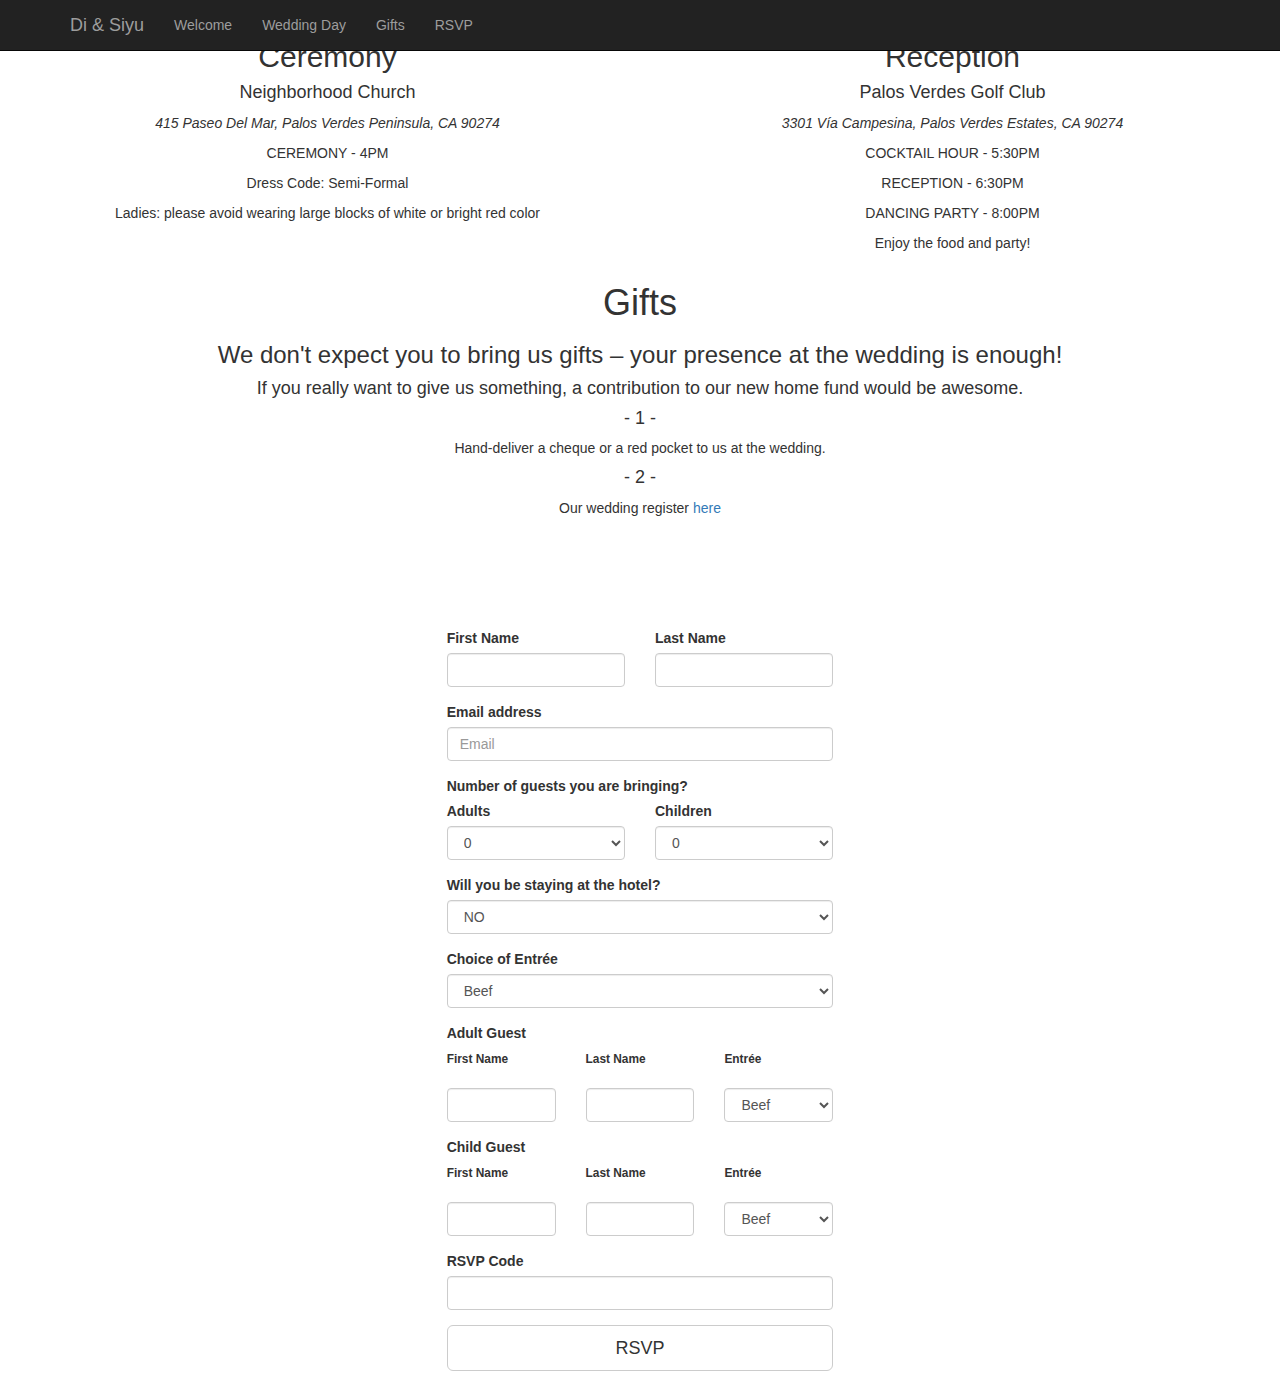
==== backend/resources/index.html @ d68c9363 "More mobile friendly" ====
<!DOCTYPE html>
<html>
   <head>
      <meta charset="UTF-8">
      <meta name="viewport" content="width=device-width,initial-scale=1,maximum-scale=1,user-scalable=0">
      <title>Di & Siyu</title>
      <meta name="author" content="Di and Siyu">
      <link href="https://fonts.googleapis.com/css?family=Dancing+Script|Source+Sans+Pro" rel="stylesheet">
      <link rel="shortcut icon" href="resources/favicon.ico" type="image/vnd.microsoft.icon">
      <link rel="stylesheet" type="text/css" href="resources/jquery.fullPage.css" />
      <link rel="stylesheet" href="https://maxcdn.bootstrapcdn.com/bootstrap/3.3.7/css/bootstrap.min.css" integrity="sha384-BVYiiSIFeK1dGmJRAkycuHAHRg32OmUcww7on3RYdg4Va+PmSTsz/K68vbdEjh4u" crossorigin="anonymous">
      <link rel="stylesheet" type="text/css" href="resources/wedding.css"/>
      <script src="http://ajax.googleapis.com/ajax/libs/jquery/1.11.1/jquery.min.js"></script>
      <script src="https://maxcdn.bootstrapcdn.com/bootstrap/3.3.7/js/bootstrap.min.js" integrity="sha384-Tc5IQib027qvyjSMfHjOMaLkfuWVxZxUPnCJA7l2mCWNIpG9mGCD8wGNIcPD7Txa" crossorigin="anonymous"></script>
	  <script type="text/javascript" src="resources/scrolloverflow.min.js"></script>
      <script type="text/javascript" src="resources/jquery.fullPage.min.js"></script>
      <script type="text/javascript" src="resources/wedding.js"></script>
   </head>
   <body>
      <nav class="navbar navbar-fixed-top navbar-inverse">
         <div class="container">
            <div class="navbar-header">
               <button type="button" class="navbar-toggle collapsed" data-toggle="collapse" data-target="#navbar" aria-expanded="false" aria-controls="navbar">
               <span class="icon-bar"></span>
               <span class="icon-bar"></span>
               <span class="icon-bar"></span>
               </button>
               <a class="navbar-brand" href="#welcome">Di & Siyu</a>
            </div>
            <div id="navbar" class="collapse navbar-collapse">
               <ul id="menu" class="nav navbar-nav">
                  <li data-menuanchor="welcome"><a href="#welcome">Welcome</a></li>
                  <li data-menuanchor="weddingDay"><a href="#weddingDay">Wedding Day</a></li>
                  <li data-menuanchor="gifts"><a href="#gifts">Gifts</a></li>
                  <li data-menuanchor="rsvp"><a href="#rsvp">RSVP</a></li>
               </ul>
            </div>
            <!-- /.nav-collapse -->
         </div>
         <!-- /.container -->
      </nav>
      <!-- /.navbar -->
      <div class="white-overlay">
      </div>
      <div id="fullpage">
         <div class="container-fluid section title dark">
            <img id="monogram" src="resources/monogram.png"/>
         </div>
         <div class="container-fluid section no-margin no-middle-align fp-noscroll">
            <div class="row-fluid" style="height:50%;">
               <div id="neighbourhood"></div>
            </div>
            <div class="row-fluid" style="height:50%;">
               <div class="col-xs-6 text-center">
                  <h2>Ceremony</h2>
                  <h4>Neighborhood Church</h4>
                  <p><em>415 Paseo Del Mar, Palos Verdes Peninsula, CA 90274</em></p>
                  <p>CEREMONY - 4PM</p>
                  <p>Dress Code: Semi-Formal</p>
                  <p>Ladies: please avoid wearing large blocks of white or bright red color</p>
               </div>
               <div class="col-xs-6 text-center">
                  <h2>Reception</h2>
                  <h4>Palos Verdes Golf Club</h4>
                  <p><em>3301 Vía Campesina, Palos Verdes Estates, CA 90274</em></p>
                  <p>COCKTAIL HOUR - 5:30PM</p>
                  <p>RECEPTION - 6:30PM</p>
                  <p>DANCING PARTY - 8:00PM</p>
                  <p>Enjoy the food and party!</p>
               </div>
            </div>
         </div>
         <div class="container-fluid section">
            <div class="row-fluid">
               <div class="col-xs-12 text-center">
                  <h1>Gifts</h1>
                  <h3>We don't expect you to bring us gifts – your presence at the wedding is enough!</h3>
                  <h4>If you really want to give us something, a contribution to our new home fund would be awesome.</h4>
                  <h4>- 1 -</h4>
                  <p>Hand-deliver a cheque or a red pocket to us at the wedding.</p>
                  <h4>- 2 -</h4>
                  <p>Our wedding register <a href="https://www.amazon.com/wedding/di-zhu-siyu-yue-rancho-palos-verdes-september-2017/registry/VTHCYFFTFQUH">here</a></p>
               </div>
            </div>
         </div>
         <div class="container-fluid section fp-auto-height-responsive">
            <div class="col-md-4 col-md-offset-4" style="margin-top:100px;margin-bottom:20px;">
               <form id="rsvp-form">
                  <div class="row">
                     <div class="col-xs-6">
                        <div class="form-group">
                           <label>First Name</label>
                           <input type="text" class="form-control" name="firstName" placeholder="">
                        </div>
                     </div>
                     <div class="col-xs-6">
                        <div class="form-group">
                           <label>Last Name</label>
                           <input type="text" class="form-control" name="lastName" placeholder="">
                        </div>
                     </div>
                  </div>
                  <div class="form-group">
                     <label>Email address</label>
                     <input type="email" class="form-control" name="email" placeholder="Email">
                  </div>
                  <div class="row">
                     <div class="col-xs-12">
                        <label>Number of guests you are bringing?</label>
                     </div>
                     <div class="col-xs-6">
                        <div class="form-group">
                           <label>Adults</label>
                           <select class="form-control" name="adultCount" id="guest-adult">
                              <option value=0>0</option>
                              <option value=1>1</option>
                           </select>
                        </div>
                     </div>
                     <div class="col-xs-6">
                        <div class="form-group">
                           <label>Children</label>
                           <select class="form-control" name="childCount" id="guest-child">
                              <option value=0>0</option>
                              <option value=1>1</option>
                              <option value=2>2</option>
                           </select>
                        </div>
                     </div>
                  </div>
                  <div class="form-group">
                     <label>Will you be staying at the hotel?</label>
                     <select class="form-control" name="hotel">
                        <option value=false>NO</option>
                        <option value=true>YES</option>
                     </select>
                  </div>
                  <div class="form-group">
                     <label>Choice of Entrée</label>
                     <select class="form-control" name="entree">
                        <option>Beef</option>
                        <option>Cod</option>
                        <option>Veggie</option>
                     </select>
                  </div>
                  <div class="row" id="guests-adult-entry">
                     <div class="entry-header">
                        <div class="col-xs-12">
                           <label>Adult Guest</label>
                        </div>
                        <div class="col-xs-4">
                           <div class="form-group">
                              <label><small>First Name</small></label>
                           </div>
                        </div>
                        <div class="col-xs-4">
                           <div class="form-group">
                              <label><small>Last Name</small></label>
                           </div>
                        </div>
                        <div class="col-xs-4">
                           <div class="form-group">
                              <label><small>Entrée</small></label>
                           </div>
                        </div>
                     </div>
                     <div class="entry">
                        <div class="col-xs-4">
                           <div class="form-group">
                              <input type="" class="form-control" name="guestAdultFirstName" placeholder="">
                           </div>
                        </div>
                        <div class="col-xs-4">
                           <div class="form-group">
                              <input type="" class="form-control" name="guestAdultLastName" placeholder="">
                           </div>
                        </div>
                        <div class="col-xs-4">
                           <div class="form-group">
                              <select class="form-control" name="guestAdultEntree">
                                 <option>Beef</option>
                                 <option>Cod</option>
                                 <option>Veggie</option>
                              </select>
                           </div>
                        </div>
                     </div>
                  </div>
                  <div class="row" id="guests-child-entry">
                     <div class="entry-header">
                        <div class="col-xs-12">
                           <label>Child Guest</label>
                        </div>
                        <div class="col-xs-4">
                           <div class="form-group">
                              <label><small>First Name</small></label>
                           </div>
                        </div>
                        <div class="col-xs-4">
                           <div class="form-group">
                              <label><small>Last Name</small></label>
                           </div>
                        </div>
                        <div class="col-xs-4">
                           <div class="form-group">
                              <label><small>Entrée</small></label>
                           </div>
                        </div>
                     </div>
                     <div class="entry">
                        <div class="col-xs-4">
                           <div class="form-group">
                              <input type="" class="form-control" name="guestChildFirstName" placeholder="">
                           </div>
                        </div>
                        <div class="col-xs-4">
                           <div class="form-group">
                              <input type="" class="form-control" name="guestChildLastName" placeholder="">
                           </div>
                        </div>
                        <div class="col-xs-4">
                           <div class="form-group">
                              <select class="form-control" name="guestChildEntree">
                                 <option>Beef</option>
                                 <option>Cod</option>
                                 <option>Veggie</option>
                              </select>
                           </div>
                        </div>
                     </div>
                  </div>
                  <div class="form-group">
                     <label>RSVP Code</label>
                     <input type="" class="form-control" name="rsvpCode" placeholder="">
                  </div>
                  <button type="submit" class="btn btn-default btn-lg btn-block">RSVP</button>
               </form>
            </div>
         </div>
      </div>
   </body>
</html>
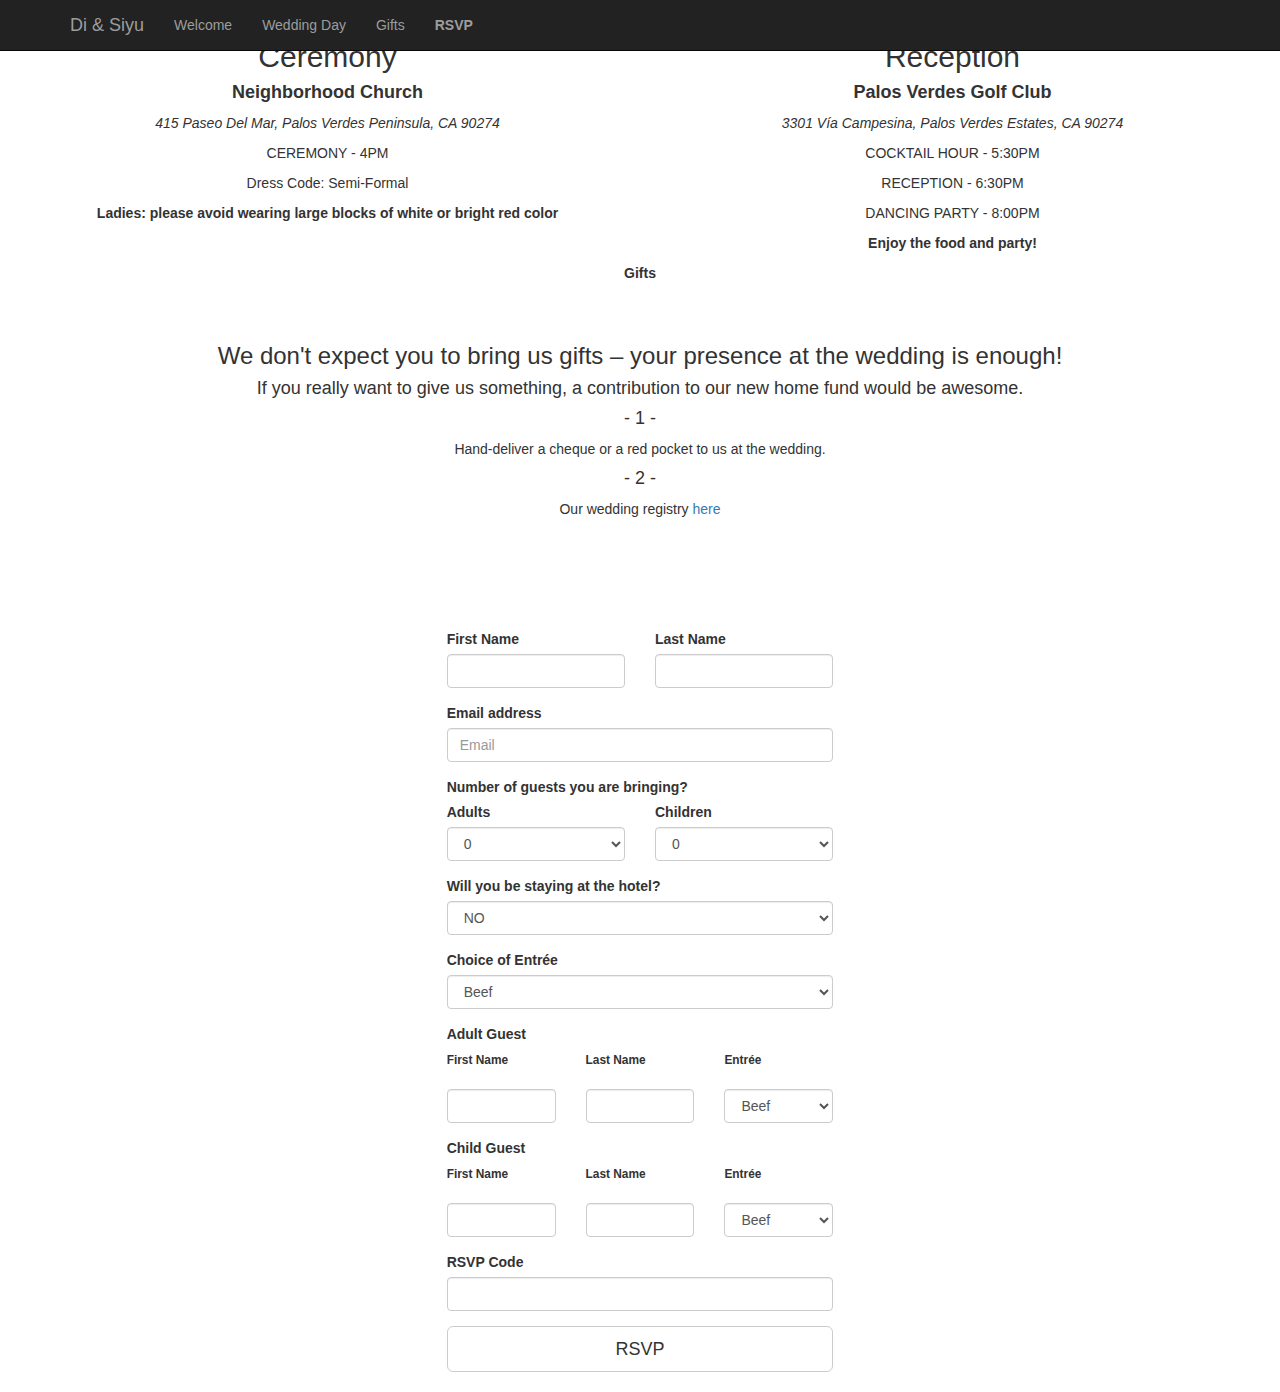
==== commit 63be4f95: "webpage polish" ====
--- a/backend/resources/index.html
+++ b/backend/resources/index.html
@@ -5,7 +5,7 @@
       <meta name="viewport" content="width=device-width,initial-scale=1,maximum-scale=1,user-scalable=0">
       <title>Di & Siyu</title>
       <meta name="author" content="Di and Siyu">
-      <link href="https://fonts.googleapis.com/css?family=Dancing+Script|Source+Sans+Pro" rel="stylesheet">
+      <link href="https://fonts.googleapis.com/css?family=Marcellus+SC|Source+Sans+Pro" rel="stylesheet">
       <link rel="shortcut icon" href="resources/favicon.ico" type="image/vnd.microsoft.icon">
       <link rel="stylesheet" type="text/css" href="resources/jquery.fullPage.css" />
       <link rel="stylesheet" href="https://maxcdn.bootstrapcdn.com/bootstrap/3.3.7/css/bootstrap.min.css" integrity="sha384-BVYiiSIFeK1dGmJRAkycuHAHRg32OmUcww7on3RYdg4Va+PmSTsz/K68vbdEjh4u" crossorigin="anonymous">
@@ -32,7 +32,7 @@
                   <li data-menuanchor="welcome"><a href="#welcome">Welcome</a></li>
                   <li data-menuanchor="weddingDay"><a href="#weddingDay">Wedding Day</a></li>
                   <li data-menuanchor="gifts"><a href="#gifts">Gifts</a></li>
-                  <li data-menuanchor="rsvp"><a href="#rsvp">RSVP</a></li>
+                  <li data-menuanchor="rsvp"><a href="#rsvp" style="font-weight:bold;">RSVP</a></li>
                </ul>
             </div>
             <!-- /.nav-collapse -->
@@ -43,7 +43,7 @@
       <div class="white-overlay">
       </div>
       <div id="fullpage">
-         <div class="container-fluid section title dark">
+         <div class="container-fluid section" style="text-align:center">
             <img id="monogram" src="resources/monogram.png"/>
          </div>
          <div class="container-fluid section no-margin no-middle-align fp-noscroll">
@@ -53,33 +53,41 @@
             <div class="row-fluid" style="height:50%;">
                <div class="col-xs-6 text-center">
                   <h2>Ceremony</h2>
-                  <h4>Neighborhood Church</h4>
+                  <h4><strong>Neighborhood Church</strong></h4>
                   <p><em>415 Paseo Del Mar, Palos Verdes Peninsula, CA 90274</em></p>
                   <p>CEREMONY - 4PM</p>
                   <p>Dress Code: Semi-Formal</p>
-                  <p>Ladies: please avoid wearing large blocks of white or bright red color</p>
+                  <p><strong>Ladies: please avoid wearing large blocks of white or bright red color</strong></p>
                </div>
                <div class="col-xs-6 text-center">
                   <h2>Reception</h2>
-                  <h4>Palos Verdes Golf Club</h4>
+                  <h4><strong>Palos Verdes Golf Club</strong></h4>
                   <p><em>3301 Vía Campesina, Palos Verdes Estates, CA 90274</em></p>
                   <p>COCKTAIL HOUR - 5:30PM</p>
                   <p>RECEPTION - 6:30PM</p>
                   <p>DANCING PARTY - 8:00PM</p>
-                  <p>Enjoy the food and party!</p>
+                  <p><strong>Enjoy the food and party!</strong></p>
                </div>
             </div>
          </div>
-         <div class="container-fluid section">
+         <div class="container-fluid section no-margin no-middle-align fp-noscroll">
+			<div class="row-fluid" style="height:50%;">
+               <div id="ocphoto">
+			       <div class="white-overlay">
+                   </div>
+			       <div class="col-xs-12 text-center title">
+			           <strong>Gifts</strong>
+				   </div>
+			   </div>
+            </div>
             <div class="row-fluid">
-               <div class="col-xs-12 text-center">
-                  <h1>Gifts</h1>
+               <div class="col-xs-12 text-center" style="padding-top: 40px;">
                   <h3>We don't expect you to bring us gifts – your presence at the wedding is enough!</h3>
                   <h4>If you really want to give us something, a contribution to our new home fund would be awesome.</h4>
                   <h4>- 1 -</h4>
                   <p>Hand-deliver a cheque or a red pocket to us at the wedding.</p>
                   <h4>- 2 -</h4>
-                  <p>Our wedding register <a href="https://www.amazon.com/wedding/di-zhu-siyu-yue-rancho-palos-verdes-september-2017/registry/VTHCYFFTFQUH">here</a></p>
+                  <p>Our wedding registry <a href="https://www.amazon.com/wedding/di-zhu-siyu-yue-rancho-palos-verdes-september-2017/registry/VTHCYFFTFQUH">here</a></p>
                </div>
             </div>
          </div>
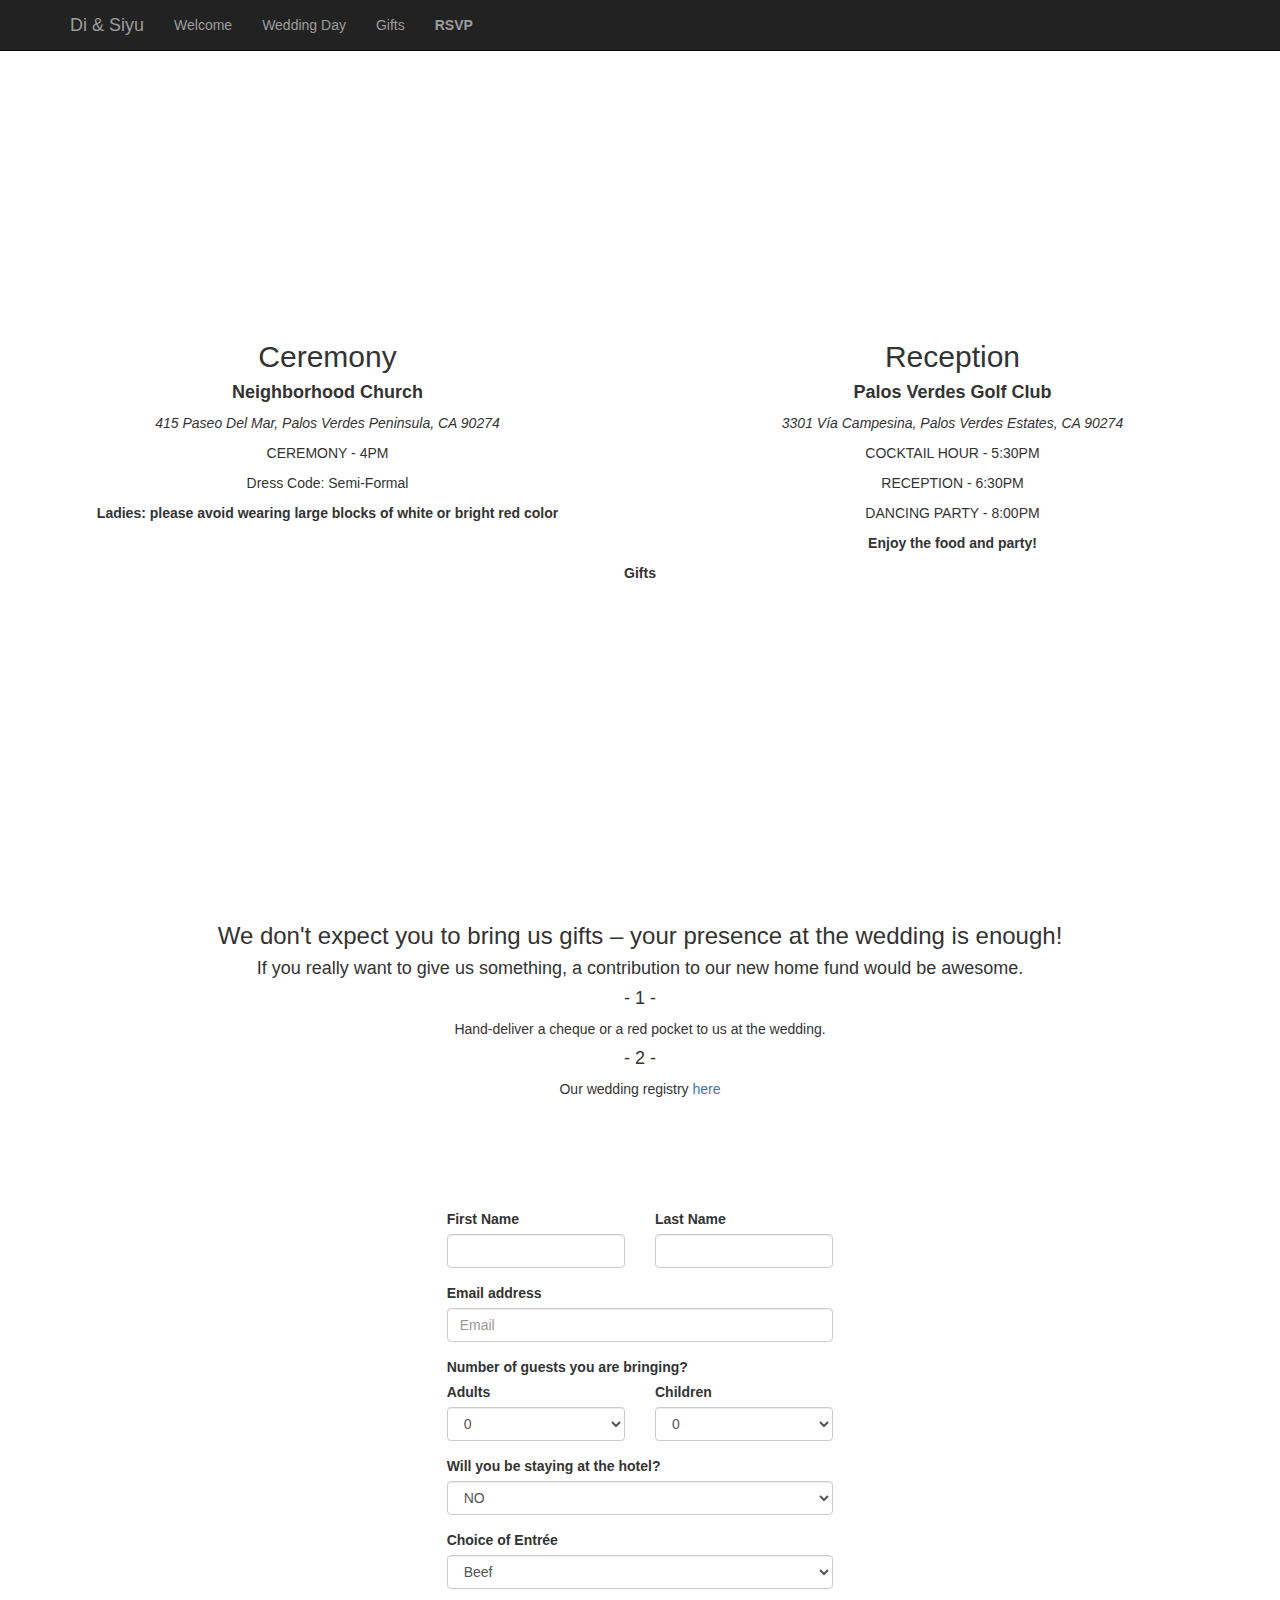
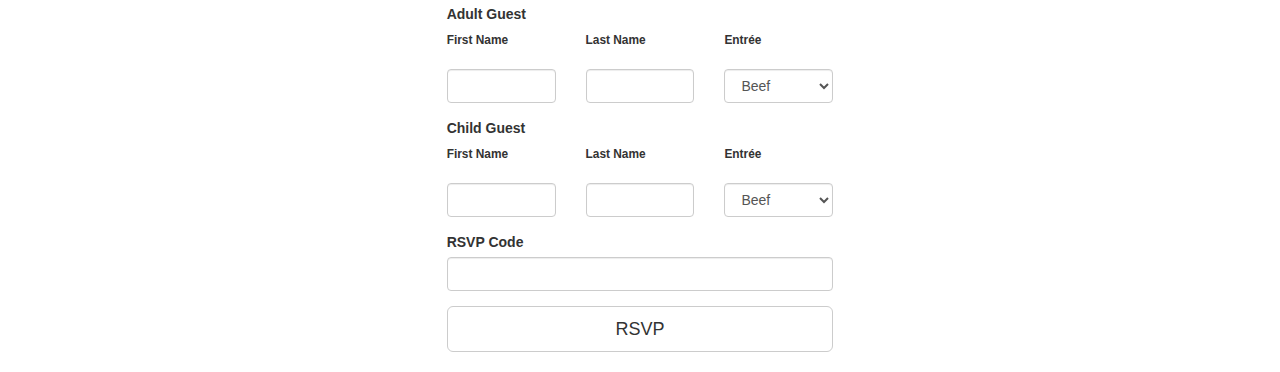
==== commit a3cdafa8: "tweak layout, enable scroll" ====
--- a/backend/resources/index.html
+++ b/backend/resources/index.html
@@ -46,11 +46,11 @@
          <div class="container-fluid section" style="text-align:center">
             <img id="monogram" src="resources/monogram.png"/>
          </div>
-         <div class="container-fluid section no-margin no-middle-align fp-noscroll">
-            <div class="row-fluid" style="height:50%;">
+         <div class="container-fluid section no-margin no-middle-align">
+            <div class="row-fluid" style="height:300px;min-height:50%;">
                <div id="neighbourhood"></div>
             </div>
-            <div class="row-fluid" style="height:50%;">
+            <div class="row-fluid">
                <div class="col-xs-6 text-center">
                   <h2>Ceremony</h2>
                   <h4><strong>Neighborhood Church</strong></h4>
@@ -70,8 +70,8 @@
                </div>
             </div>
          </div>
-         <div class="container-fluid section no-margin no-middle-align fp-noscroll">
-			<div class="row-fluid" style="height:50%;">
+         <div class="container-fluid section no-margin no-middle-align">
+			<div class="row-fluid" style="height:300px;min-height:50%;">
                <div id="ocphoto">
 			       <div class="white-overlay">
                    </div>
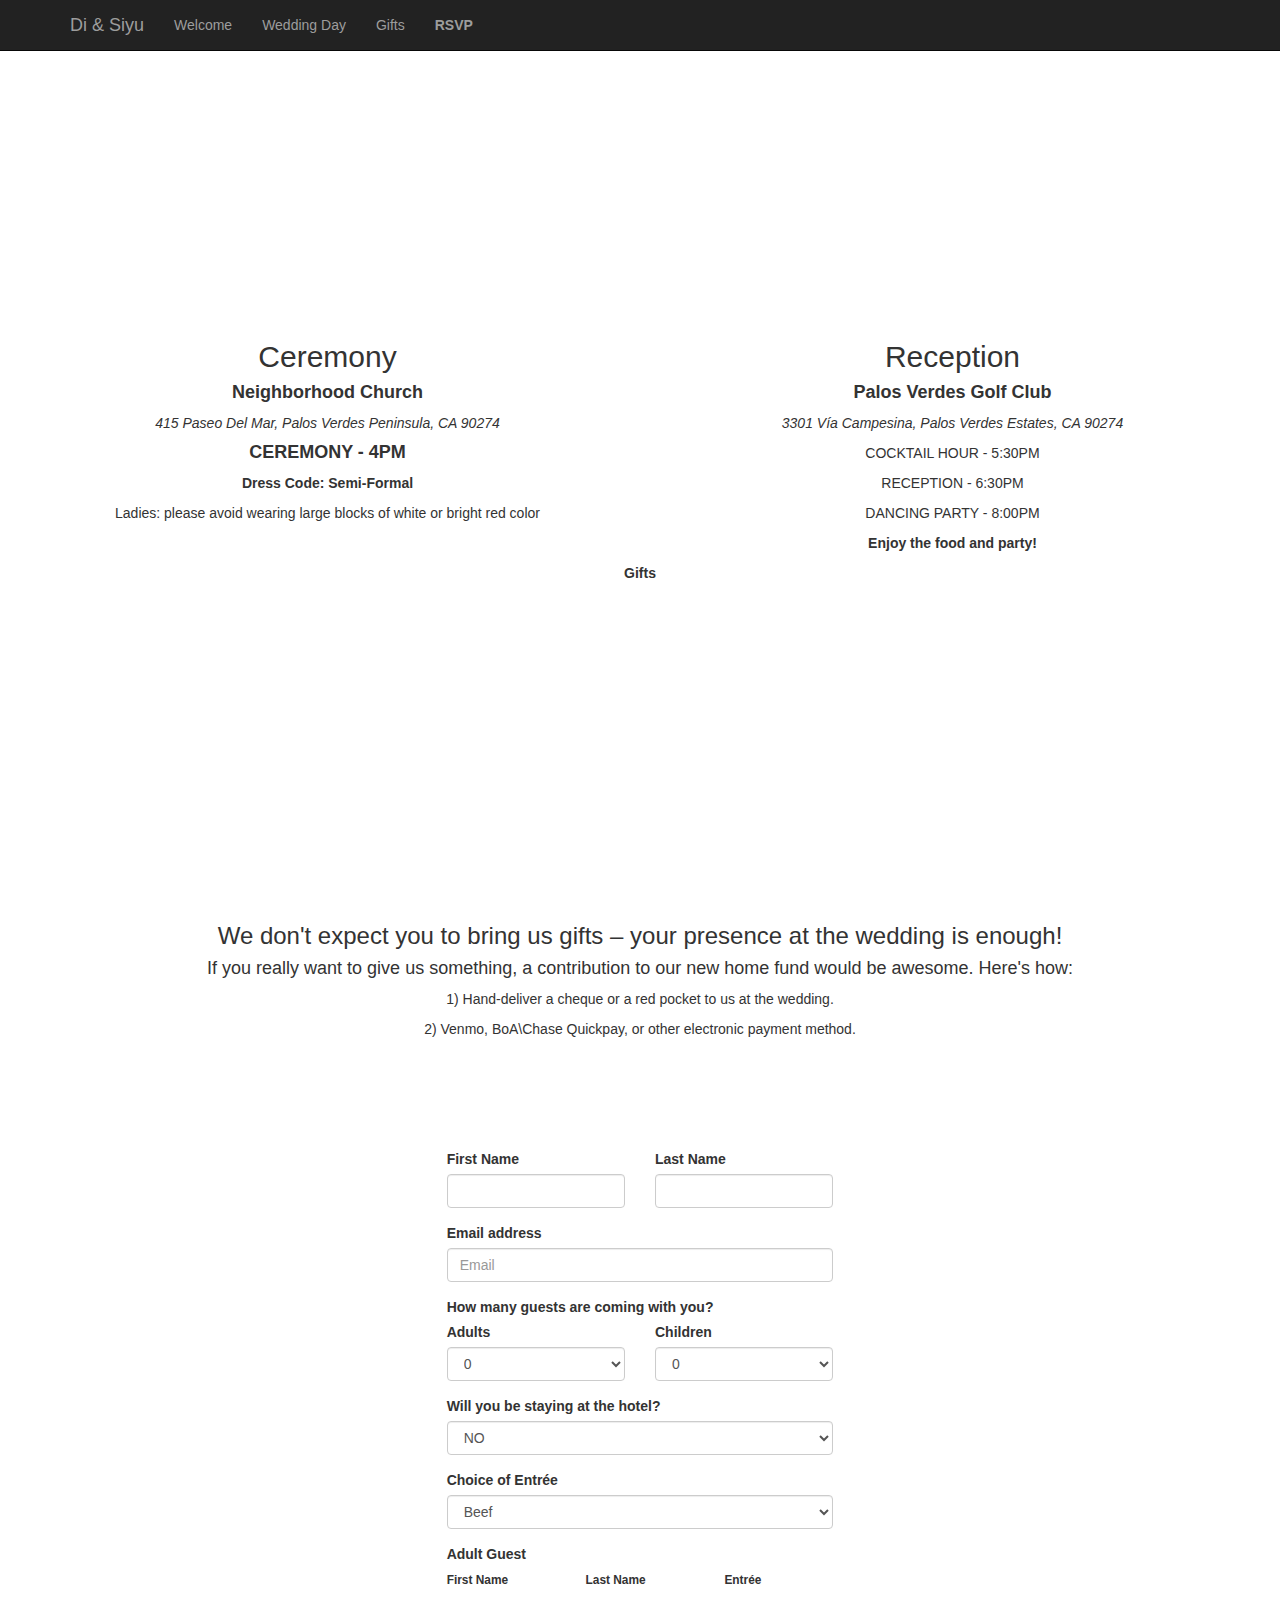
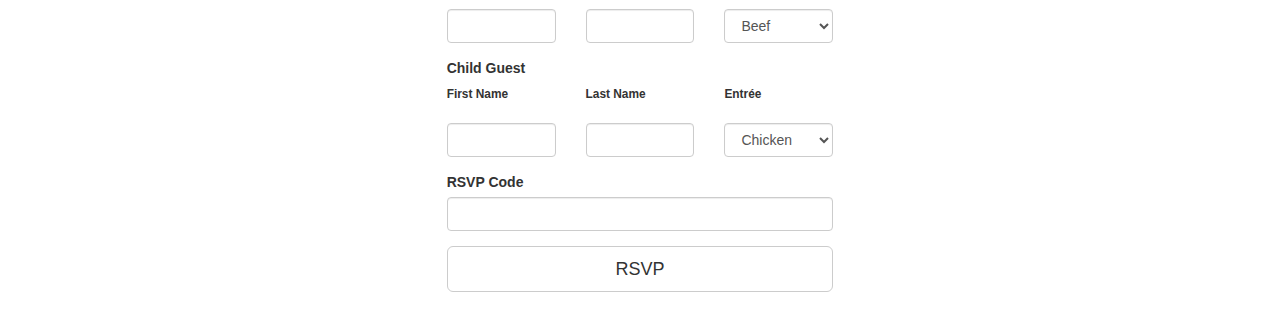
==== commit 46531ee8: "More polish" ====
--- a/backend/resources/index.html
+++ b/backend/resources/index.html
@@ -55,9 +55,9 @@
                   <h2>Ceremony</h2>
                   <h4><strong>Neighborhood Church</strong></h4>
                   <p><em>415 Paseo Del Mar, Palos Verdes Peninsula, CA 90274</em></p>
-                  <p>CEREMONY - 4PM</p>
-                  <p>Dress Code: Semi-Formal</p>
-                  <p><strong>Ladies: please avoid wearing large blocks of white or bright red color</strong></p>
+                  <h4><strong>CEREMONY - 4PM</strong></h4>
+                  <p><strong>Dress Code: Semi-Formal</strong></p>
+                  <p>Ladies: please avoid wearing large blocks of white or bright red color</p>
                </div>
                <div class="col-xs-6 text-center">
                   <h2>Reception</h2>
@@ -83,16 +83,14 @@
             <div class="row-fluid">
                <div class="col-xs-12 text-center" style="padding-top: 40px;">
                   <h3>We don't expect you to bring us gifts – your presence at the wedding is enough!</h3>
-                  <h4>If you really want to give us something, a contribution to our new home fund would be awesome.</h4>
-                  <h4>- 1 -</h4>
-                  <p>Hand-deliver a cheque or a red pocket to us at the wedding.</p>
-                  <h4>- 2 -</h4>
-                  <p>Our wedding registry <a href="https://www.amazon.com/wedding/di-zhu-siyu-yue-rancho-palos-verdes-september-2017/registry/VTHCYFFTFQUH">here</a></p>
+                  <h4>If you really want to give us something, a contribution to our new home fund would be awesome. Here's how:</h4>
+                  <p>1) Hand-deliver a cheque or a red pocket to us at the wedding.</p>
+                  <p>2) Venmo, BoA\Chase Quickpay, or other electronic payment method.</p>
                </div>
             </div>
          </div>
          <div class="container-fluid section fp-auto-height-responsive">
-            <div class="col-md-4 col-md-offset-4" style="margin-top:100px;margin-bottom:20px;">
+            <div id="rsvp-container" class="col-md-4 col-md-offset-4" style="margin-top:100px;margin-bottom:20px;">
                <form id="rsvp-form">
                   <div class="row">
                      <div class="col-xs-6">
@@ -114,7 +112,7 @@
                   </div>
                   <div class="row">
                      <div class="col-xs-12">
-                        <label>Number of guests you are bringing?</label>
+                        <label>How many guests are coming with you?</label>
                      </div>
                      <div class="col-xs-6">
                         <div class="form-group">
@@ -147,7 +145,7 @@
                      <label>Choice of Entrée</label>
                      <select class="form-control" name="entree">
                         <option>Beef</option>
-                        <option>Cod</option>
+                        <option>Fish</option>
                         <option>Veggie</option>
                      </select>
                   </div>
@@ -187,7 +185,7 @@
                            <div class="form-group">
                               <select class="form-control" name="guestAdultEntree">
                                  <option>Beef</option>
-                                 <option>Cod</option>
+                                 <option>Fish</option>
                                  <option>Veggie</option>
                               </select>
                            </div>
@@ -229,8 +227,7 @@
                         <div class="col-xs-4">
                            <div class="form-group">
                               <select class="form-control" name="guestChildEntree">
-                                 <option>Beef</option>
-                                 <option>Cod</option>
+                                 <option>Chicken</option>
                                  <option>Veggie</option>
                               </select>
                            </div>
@@ -241,6 +238,8 @@
                      <label>RSVP Code</label>
                      <input type="" class="form-control" name="rsvpCode" placeholder="">
                   </div>
+				  <div id="error">
+				  </div>
                   <button type="submit" class="btn btn-default btn-lg btn-block">RSVP</button>
                </form>
             </div>
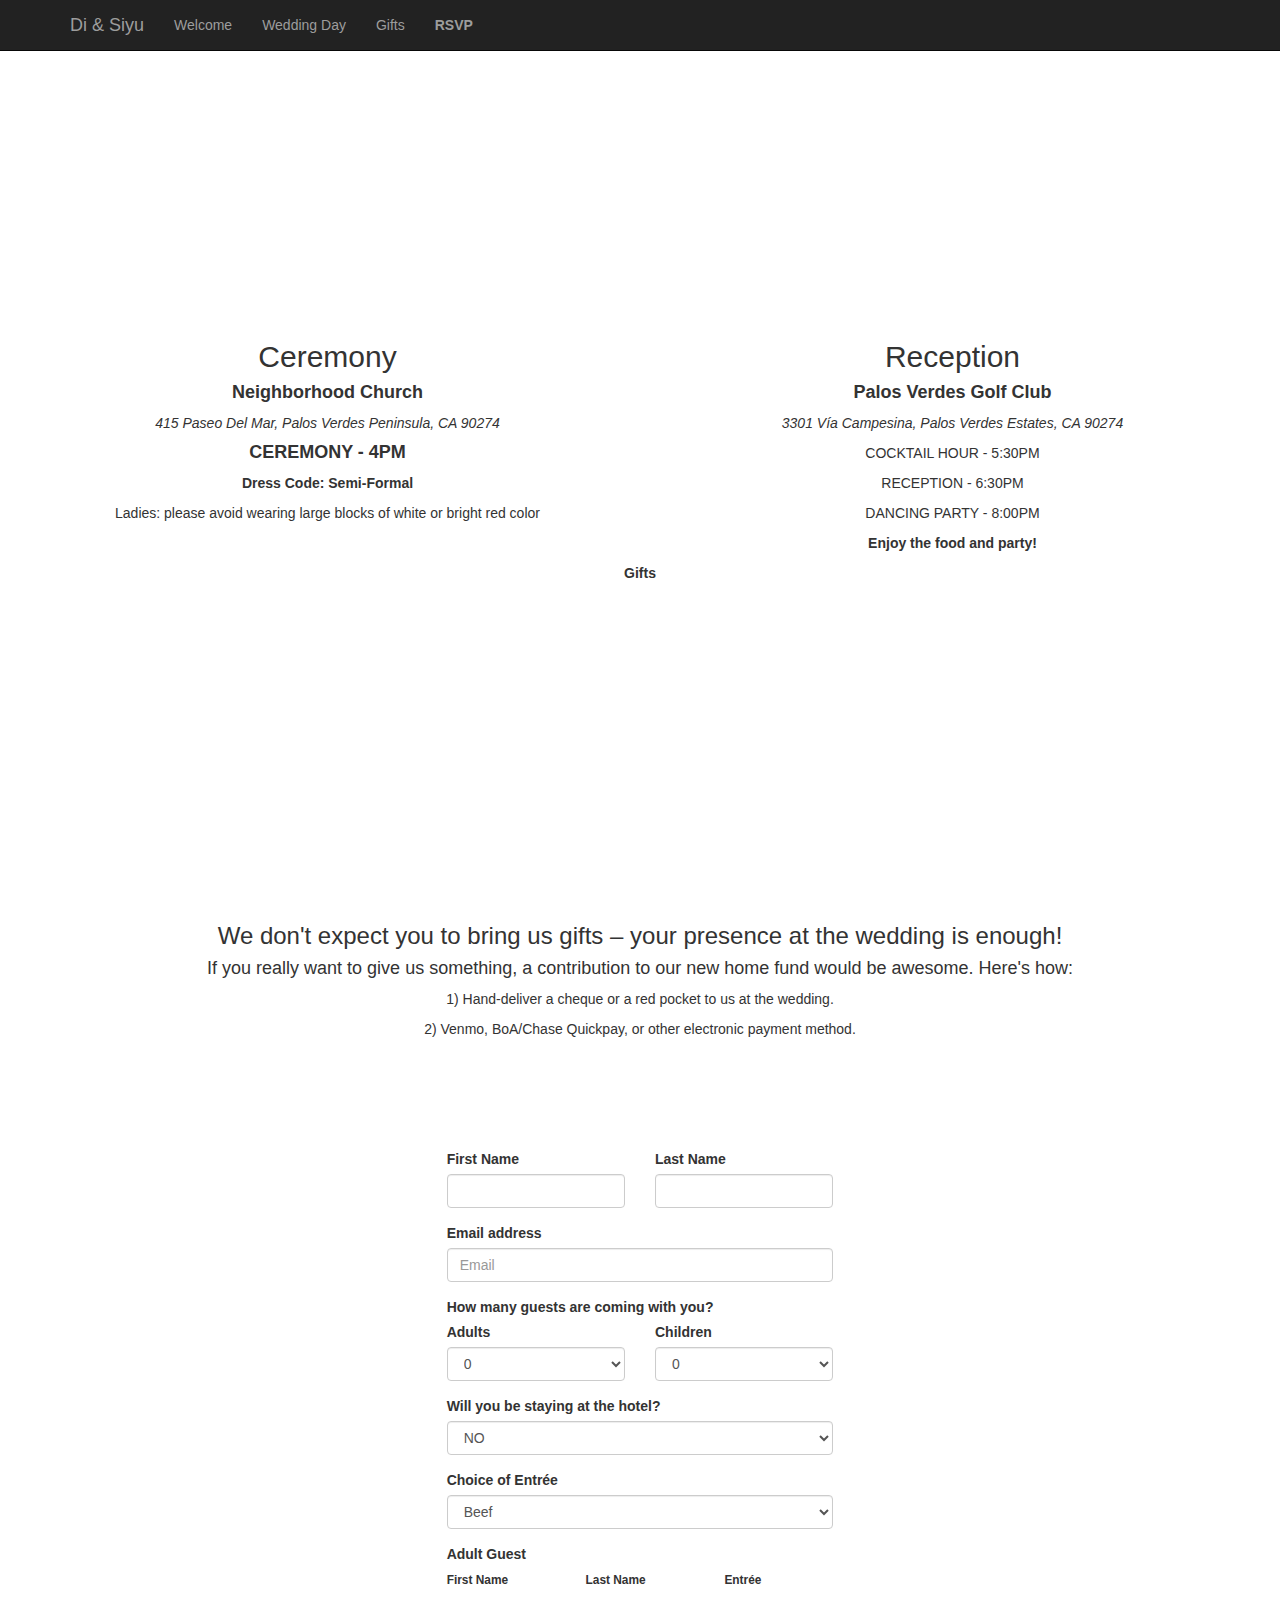
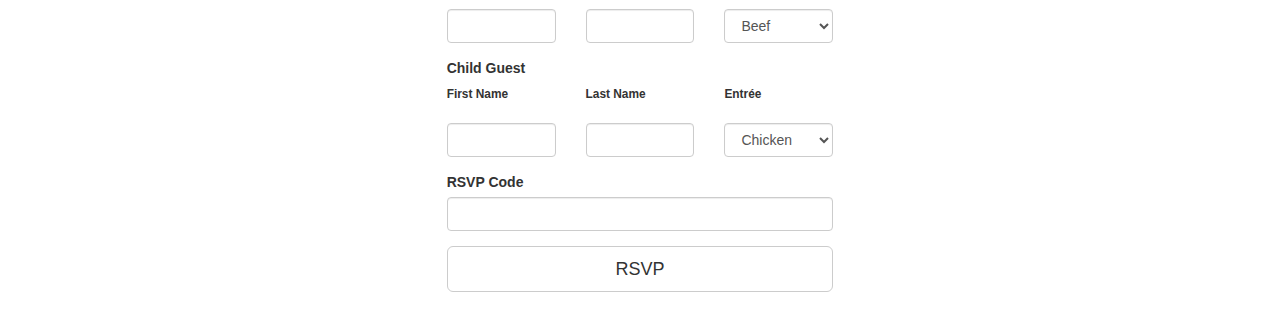
==== commit 92bc60fc: "quick fix" ====
--- a/backend/resources/index.html
+++ b/backend/resources/index.html
@@ -85,7 +85,7 @@
                   <h3>We don't expect you to bring us gifts – your presence at the wedding is enough!</h3>
                   <h4>If you really want to give us something, a contribution to our new home fund would be awesome. Here's how:</h4>
                   <p>1) Hand-deliver a cheque or a red pocket to us at the wedding.</p>
-                  <p>2) Venmo, BoA\Chase Quickpay, or other electronic payment method.</p>
+                  <p>2) Venmo, BoA/Chase Quickpay, or other electronic payment method.</p>
                </div>
             </div>
          </div>
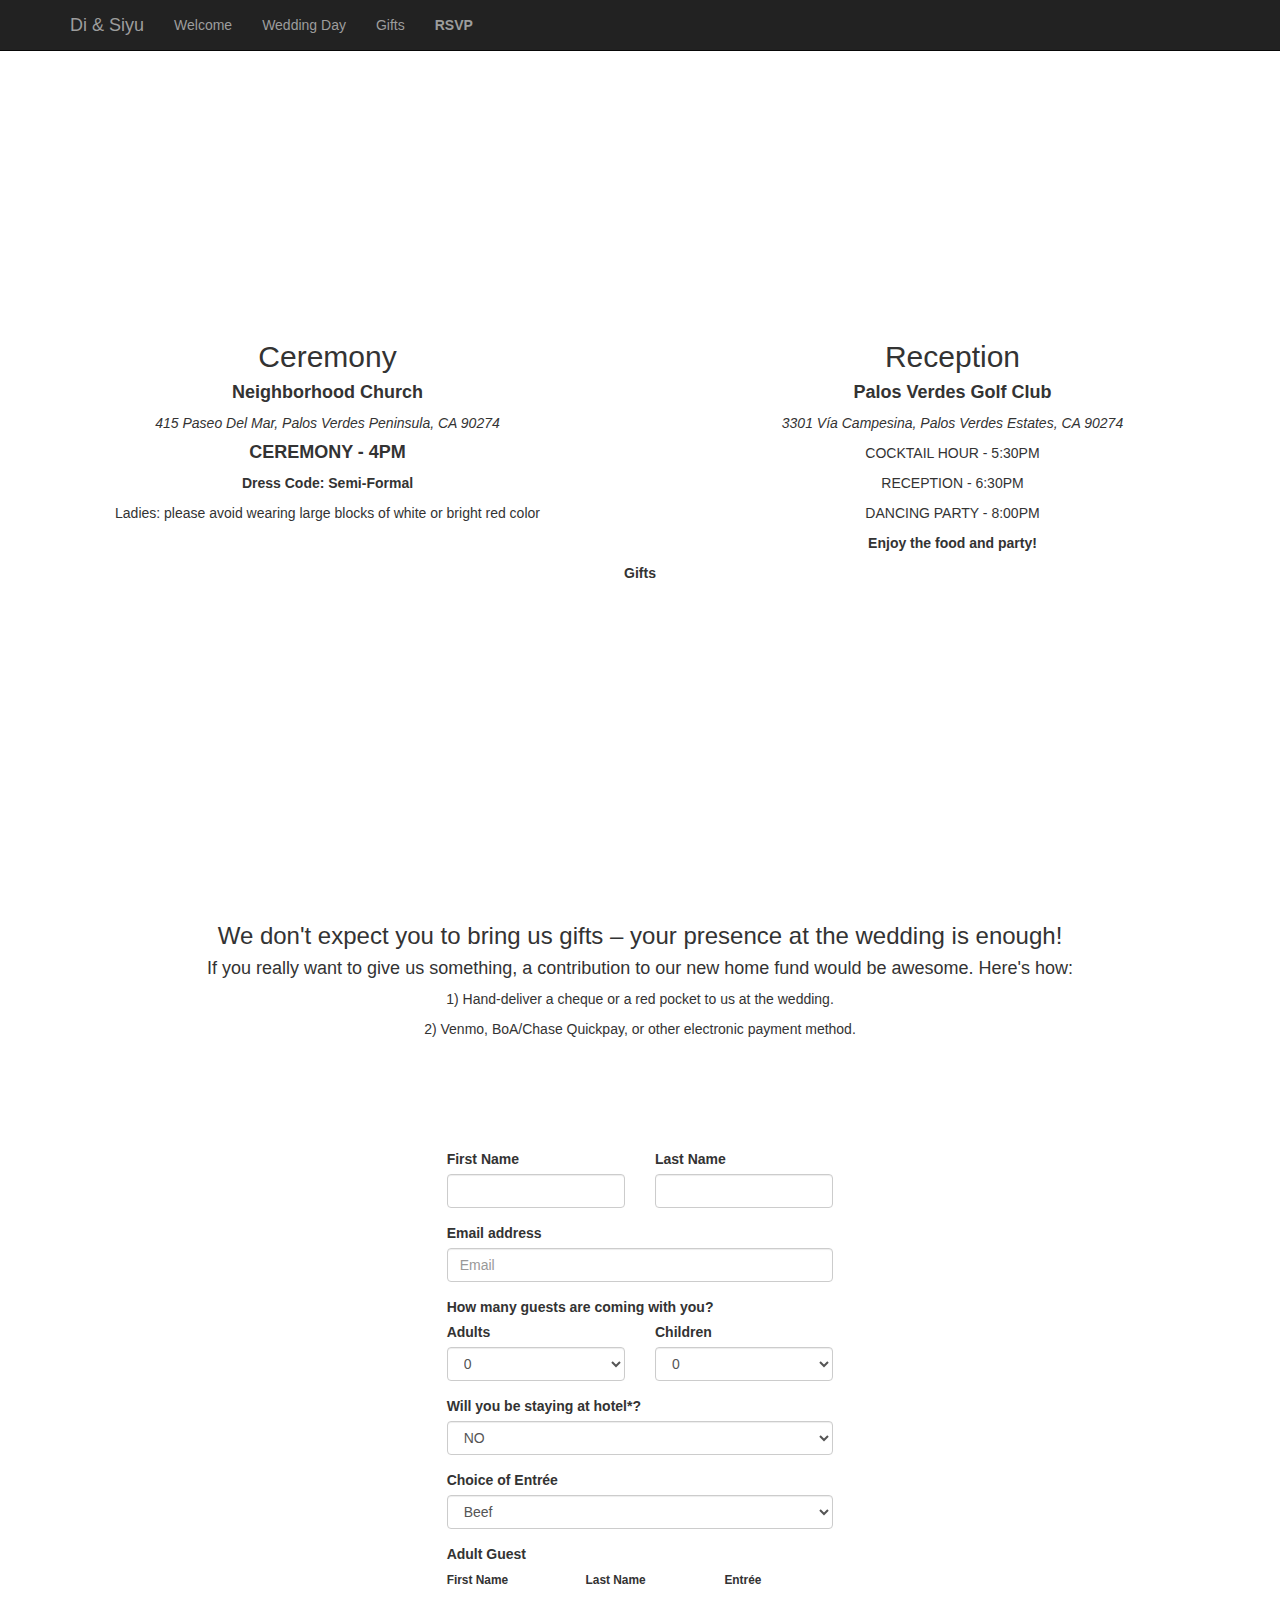
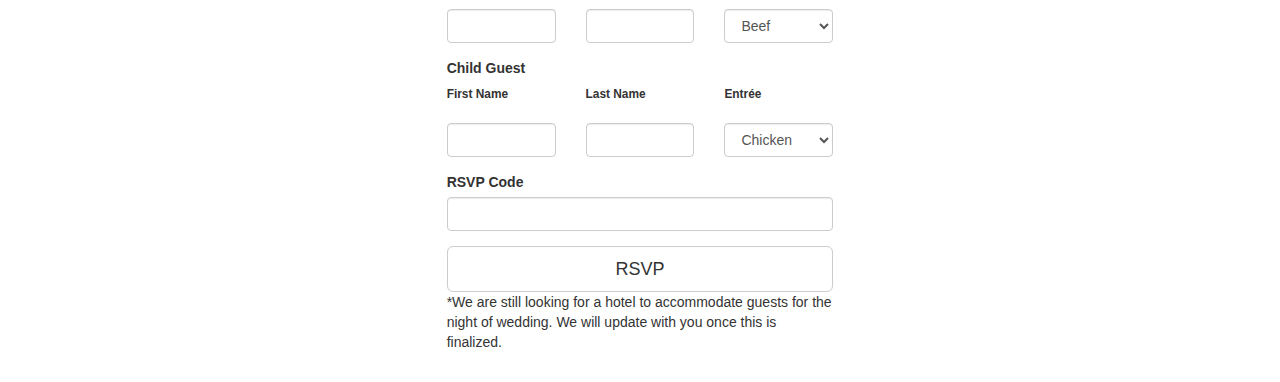
==== commit 699a1d76: "update hotel info" ====
--- a/backend/resources/index.html
+++ b/backend/resources/index.html
@@ -135,7 +135,7 @@
                      </div>
                   </div>
                   <div class="form-group">
-                     <label>Will you be staying at the hotel?</label>
+                     <label>Will you be staying at hotel*?</label>
                      <select class="form-control" name="hotel">
                         <option value=false>NO</option>
                         <option value=true>YES</option>
@@ -241,6 +241,7 @@
 				  <div id="error">
 				  </div>
                   <button type="submit" class="btn btn-default btn-lg btn-block">RSVP</button>
+ 				  <p>*We are still looking for a hotel to accommodate guests for the night of wedding. We will update with you once this is finalized.</p>
                </form>
             </div>
          </div>
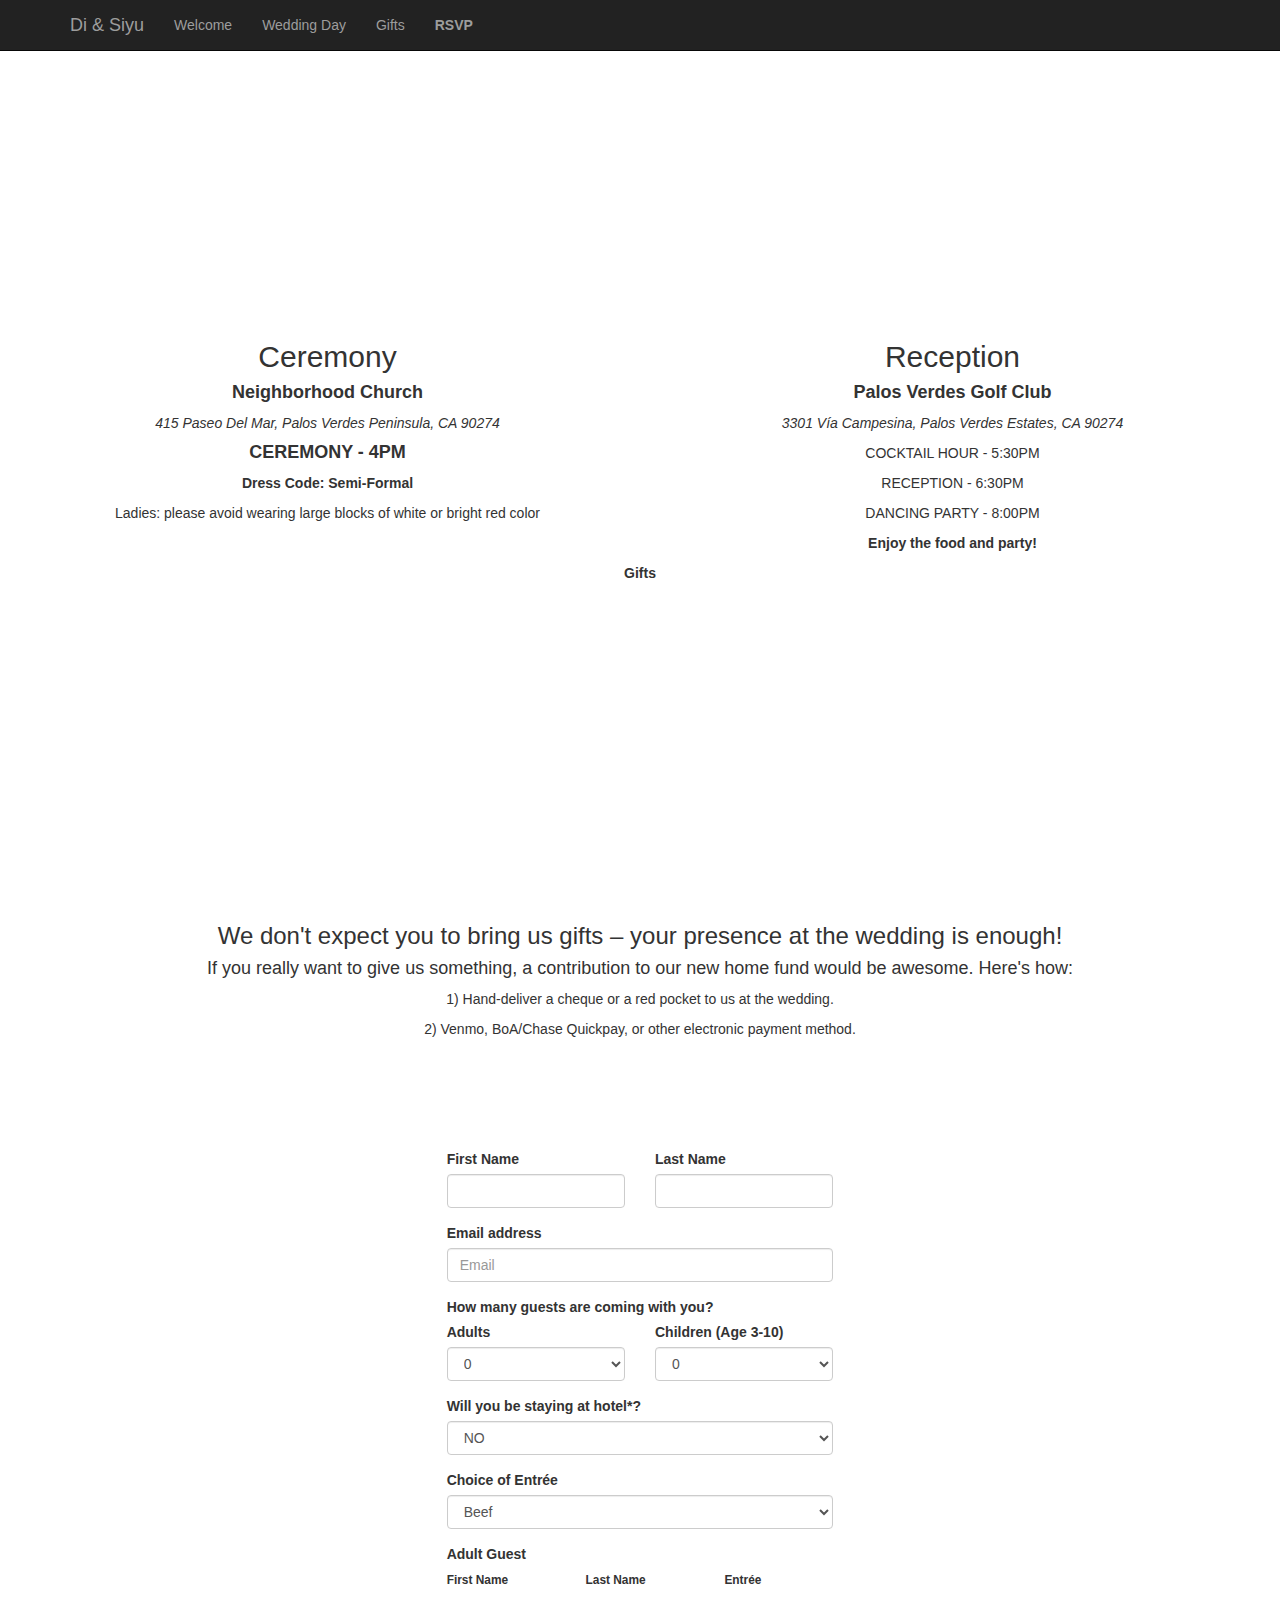
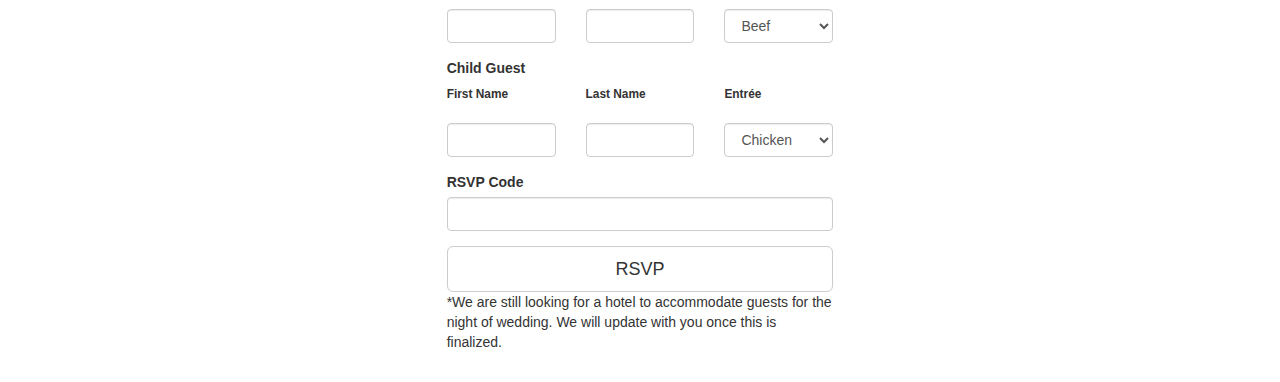
==== commit e7390122: "age 3 to 10" ====
--- a/backend/resources/index.html
+++ b/backend/resources/index.html
@@ -125,7 +125,7 @@
                      </div>
                      <div class="col-xs-6">
                         <div class="form-group">
-                           <label>Children</label>
+                           <label>Children (Age 3-10)</label>
                            <select class="form-control" name="childCount" id="guest-child">
                               <option value=0>0</option>
                               <option value=1>1</option>
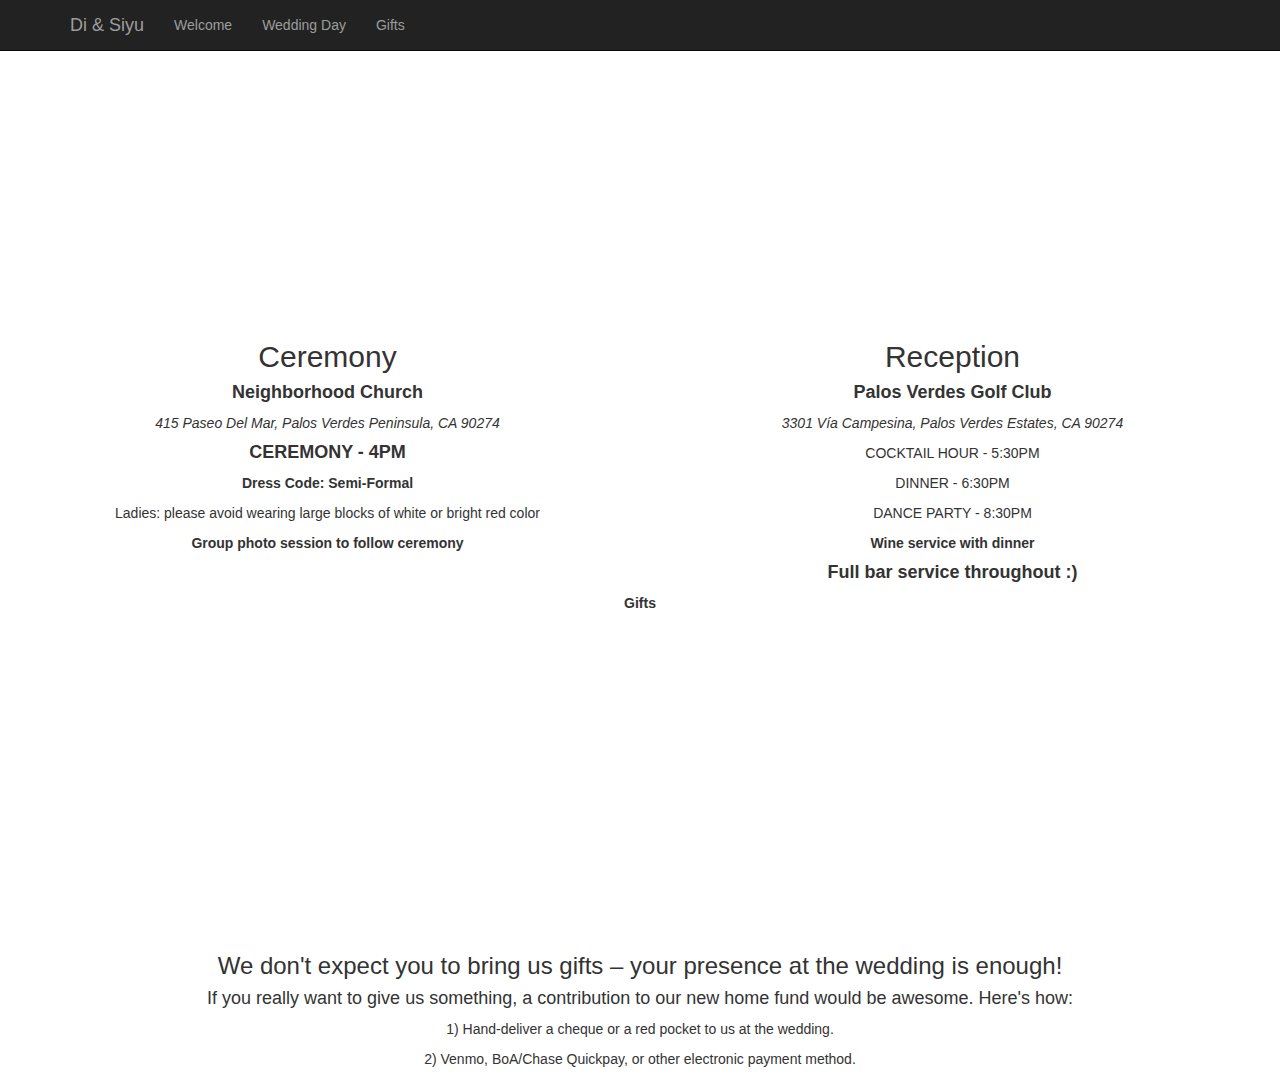
==== commit 6ee34ace: "wedpage update" ====
--- a/backend/resources/index.html
+++ b/backend/resources/index.html
@@ -32,7 +32,6 @@
                   <li data-menuanchor="welcome"><a href="#welcome">Welcome</a></li>
                   <li data-menuanchor="weddingDay"><a href="#weddingDay">Wedding Day</a></li>
                   <li data-menuanchor="gifts"><a href="#gifts">Gifts</a></li>
-                  <li data-menuanchor="rsvp"><a href="#rsvp" style="font-weight:bold;">RSVP</a></li>
                </ul>
             </div>
             <!-- /.nav-collapse -->
@@ -58,15 +57,17 @@
                   <h4><strong>CEREMONY - 4PM</strong></h4>
                   <p><strong>Dress Code: Semi-Formal</strong></p>
                   <p>Ladies: please avoid wearing large blocks of white or bright red color</p>
+				  <p><strong>Group photo session to follow ceremony</strong></p>
                </div>
                <div class="col-xs-6 text-center">
                   <h2>Reception</h2>
                   <h4><strong>Palos Verdes Golf Club</strong></h4>
                   <p><em>3301 Vía Campesina, Palos Verdes Estates, CA 90274</em></p>
                   <p>COCKTAIL HOUR - 5:30PM</p>
-                  <p>RECEPTION - 6:30PM</p>
-                  <p>DANCING PARTY - 8:00PM</p>
-                  <p><strong>Enjoy the food and party!</strong></p>
+                  <p>DINNER - 6:30PM</p>
+                  <p>DANCE PARTY - 8:30PM</p>
+				  <p><strong>Wine service with dinner</strong></p>
+				  <h4><strong>Full bar service throughout :)</strong></h4>
                </div>
             </div>
          </div>
@@ -89,162 +90,6 @@
                </div>
             </div>
          </div>
-         <div class="container-fluid section fp-auto-height-responsive">
-            <div id="rsvp-container" class="col-md-4 col-md-offset-4" style="margin-top:100px;margin-bottom:20px;">
-               <form id="rsvp-form">
-                  <div class="row">
-                     <div class="col-xs-6">
-                        <div class="form-group">
-                           <label>First Name</label>
-                           <input type="text" class="form-control" name="firstName" placeholder="">
-                        </div>
-                     </div>
-                     <div class="col-xs-6">
-                        <div class="form-group">
-                           <label>Last Name</label>
-                           <input type="text" class="form-control" name="lastName" placeholder="">
-                        </div>
-                     </div>
-                  </div>
-                  <div class="form-group">
-                     <label>Email address</label>
-                     <input type="email" class="form-control" name="email" placeholder="Email">
-                  </div>
-                  <div class="row">
-                     <div class="col-xs-12">
-                        <label>How many guests are coming with you?</label>
-                     </div>
-                     <div class="col-xs-6">
-                        <div class="form-group">
-                           <label>Adults</label>
-                           <select class="form-control" name="adultCount" id="guest-adult">
-                              <option value=0>0</option>
-                              <option value=1>1</option>
-                           </select>
-                        </div>
-                     </div>
-                     <div class="col-xs-6">
-                        <div class="form-group">
-                           <label>Children (Age 3-10)</label>
-                           <select class="form-control" name="childCount" id="guest-child">
-                              <option value=0>0</option>
-                              <option value=1>1</option>
-                              <option value=2>2</option>
-                           </select>
-                        </div>
-                     </div>
-                  </div>
-                  <div class="form-group">
-                     <label>Will you be staying at hotel*?</label>
-                     <select class="form-control" name="hotel">
-                        <option value=false>NO</option>
-                        <option value=true>YES</option>
-                     </select>
-                  </div>
-                  <div class="form-group">
-                     <label>Choice of Entrée</label>
-                     <select class="form-control" name="entree">
-                        <option>Beef</option>
-                        <option>Fish</option>
-                        <option>Veggie</option>
-                     </select>
-                  </div>
-                  <div class="row" id="guests-adult-entry">
-                     <div class="entry-header">
-                        <div class="col-xs-12">
-                           <label>Adult Guest</label>
-                        </div>
-                        <div class="col-xs-4">
-                           <div class="form-group">
-                              <label><small>First Name</small></label>
-                           </div>
-                        </div>
-                        <div class="col-xs-4">
-                           <div class="form-group">
-                              <label><small>Last Name</small></label>
-                           </div>
-                        </div>
-                        <div class="col-xs-4">
-                           <div class="form-group">
-                              <label><small>Entrée</small></label>
-                           </div>
-                        </div>
-                     </div>
-                     <div class="entry">
-                        <div class="col-xs-4">
-                           <div class="form-group">
-                              <input type="" class="form-control" name="guestAdultFirstName" placeholder="">
-                           </div>
-                        </div>
-                        <div class="col-xs-4">
-                           <div class="form-group">
-                              <input type="" class="form-control" name="guestAdultLastName" placeholder="">
-                           </div>
-                        </div>
-                        <div class="col-xs-4">
-                           <div class="form-group">
-                              <select class="form-control" name="guestAdultEntree">
-                                 <option>Beef</option>
-                                 <option>Fish</option>
-                                 <option>Veggie</option>
-                              </select>
-                           </div>
-                        </div>
-                     </div>
-                  </div>
-                  <div class="row" id="guests-child-entry">
-                     <div class="entry-header">
-                        <div class="col-xs-12">
-                           <label>Child Guest</label>
-                        </div>
-                        <div class="col-xs-4">
-                           <div class="form-group">
-                              <label><small>First Name</small></label>
-                           </div>
-                        </div>
-                        <div class="col-xs-4">
-                           <div class="form-group">
-                              <label><small>Last Name</small></label>
-                           </div>
-                        </div>
-                        <div class="col-xs-4">
-                           <div class="form-group">
-                              <label><small>Entrée</small></label>
-                           </div>
-                        </div>
-                     </div>
-                     <div class="entry">
-                        <div class="col-xs-4">
-                           <div class="form-group">
-                              <input type="" class="form-control" name="guestChildFirstName" placeholder="">
-                           </div>
-                        </div>
-                        <div class="col-xs-4">
-                           <div class="form-group">
-                              <input type="" class="form-control" name="guestChildLastName" placeholder="">
-                           </div>
-                        </div>
-                        <div class="col-xs-4">
-                           <div class="form-group">
-                              <select class="form-control" name="guestChildEntree">
-                                 <option>Chicken</option>
-                                 <option>Veggie</option>
-                              </select>
-                           </div>
-                        </div>
-                     </div>
-                  </div>
-                  <div class="form-group">
-                     <label>RSVP Code</label>
-                     <input type="" class="form-control" name="rsvpCode" placeholder="">
-                  </div>
-				  <div id="error">
-				  </div>
-                  <button type="submit" class="btn btn-default btn-lg btn-block">RSVP</button>
- 				  <p>*We are still looking for a hotel to accommodate guests for the night of wedding. We will update with you once this is finalized.</p>
-               </form>
-            </div>
-         </div>
       </div>
    </body>
 </html>